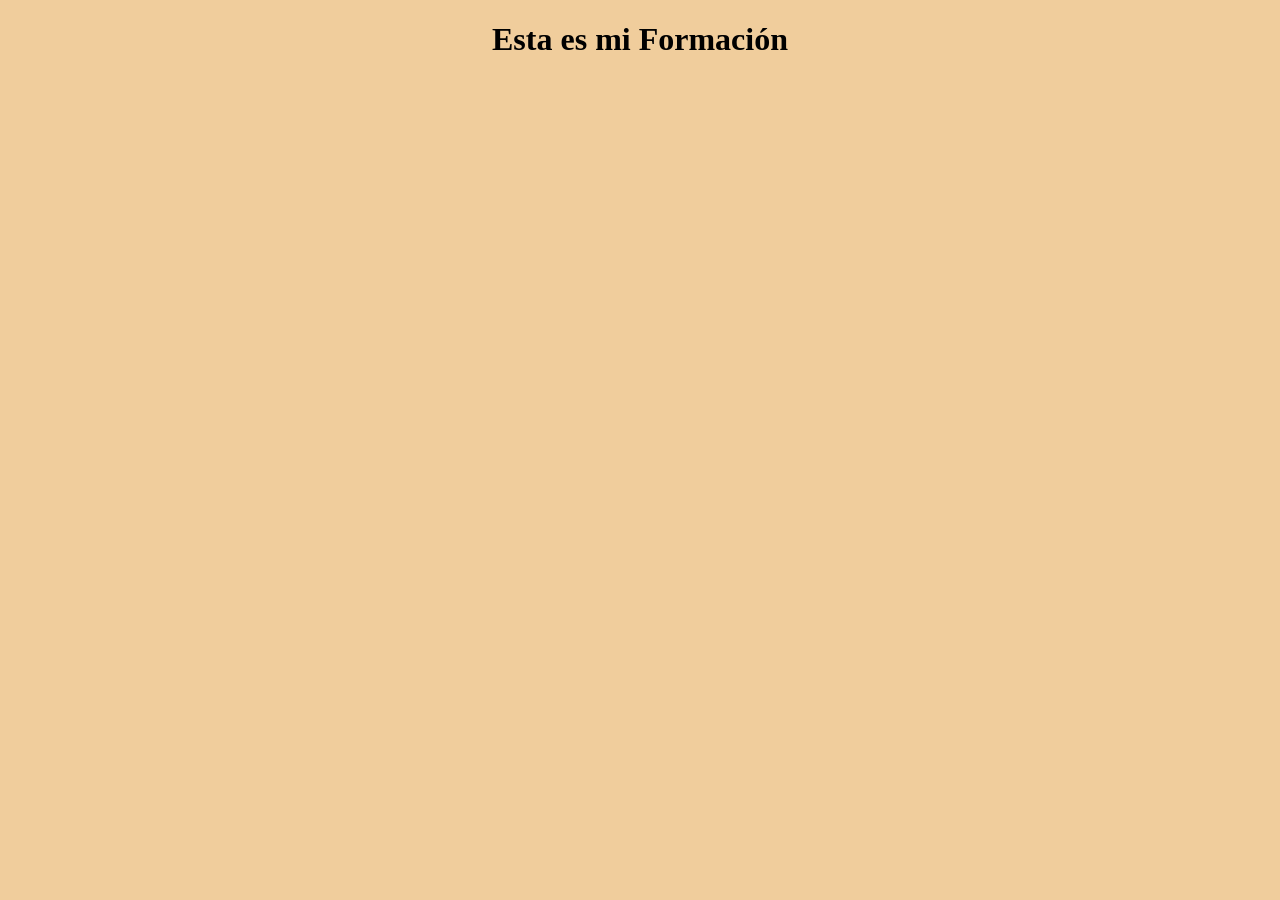
==== formacion.html @ eb904a2b "Seguimos con el porfolio" ====
<!DOCTYPE html>
<html lang="en">
<head>
    <meta charset="UTF-8">
    <meta name="viewport" content="width=device-width, initial-scale=1.0">
    <title>Formación</title>
    <link rel="stylesheet" href="css/estilos.css">
</head>
<header class="cabecera"><h1>Esta es mi Formación</h1></header>
<body>
  
</body>
</html>
---- css/estilos.css ----
/*GENERAL*/
body {
    background-color: #F0CD9C;
}

/*CABECERA*/
.cabecera h1 {
    text-align: center;
}
/*BODY*/
#principal img{
height: 20%;
width: 20%;
margin: 2%;
}
/*FOOTER*/
#footerportada div{
    text-align: center;
    font-size: 20px;
}
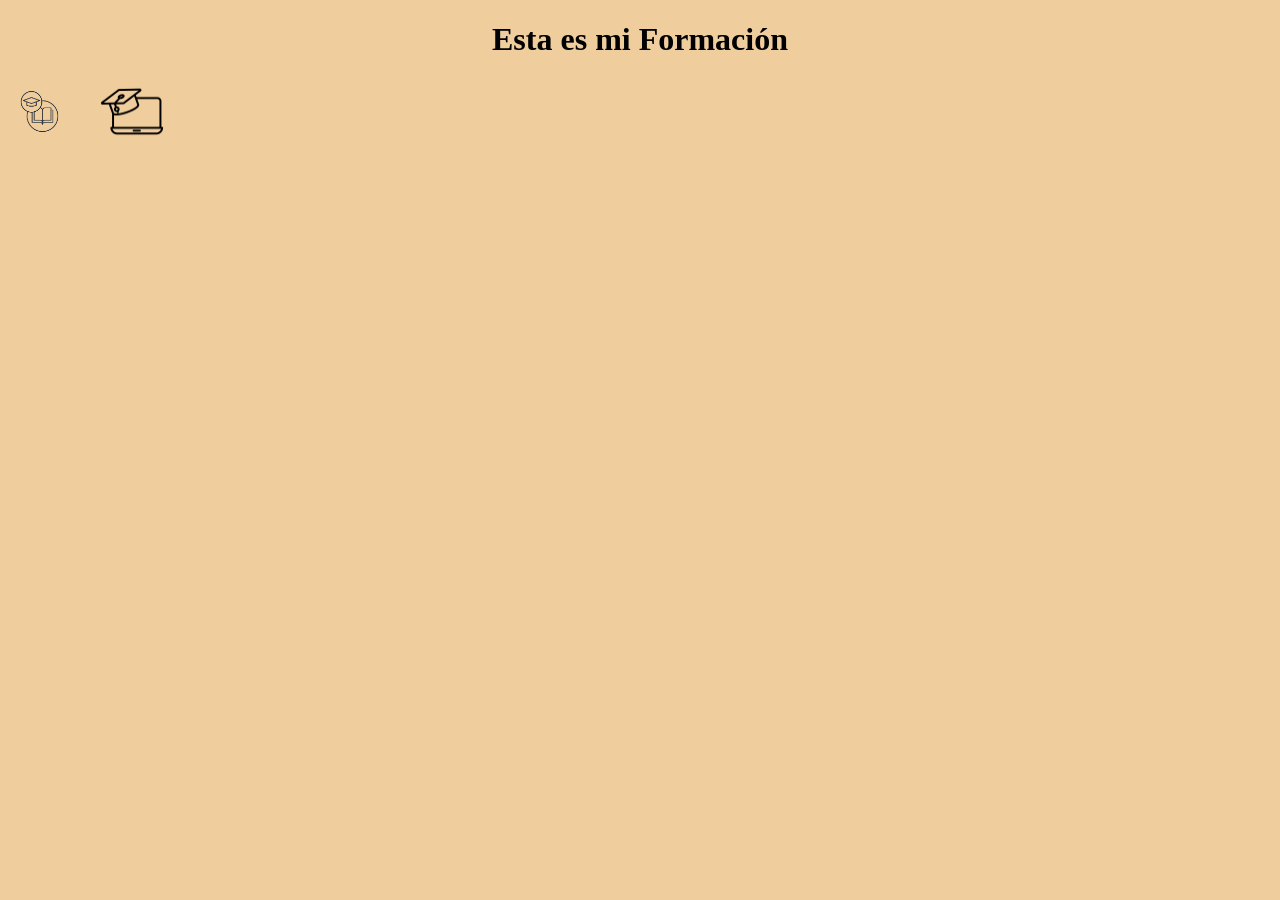
==== commit 44e8fea1: "Cambios" ====
--- a/formacion.html
+++ b/formacion.html
@@ -1,13 +1,21 @@
 <!DOCTYPE html>
 <html lang="en">
+
 <head>
     <meta charset="UTF-8">
     <meta name="viewport" content="width=device-width, initial-scale=1.0">
     <title>Formación</title>
     <link rel="stylesheet" href="css/estilos.css">
 </head>
-<header class="cabecera"><h1>Esta es mi Formación</h1></header>
+<header class="cabecera">
+    <h1>Esta es mi Formación</h1>
+</header>
+
 <body>
-  
+    <div id="iconos">
+        <img src="src/img/Iconograduación.png">
+        <img src="src/img/logocursos.jpg">
+    </div>
 </body>
+
 </html>
--- a/css/estilos.css
+++ b/css/estilos.css
@@ -13,6 +13,11 @@
 width: 20%;
 margin: 2%;
 }
+#iconos img{
+height: 5%;
+width: 5%;
+margin-right: 2%;
+}
 /*FOOTER*/
 #footerportada div{
     text-align: center;
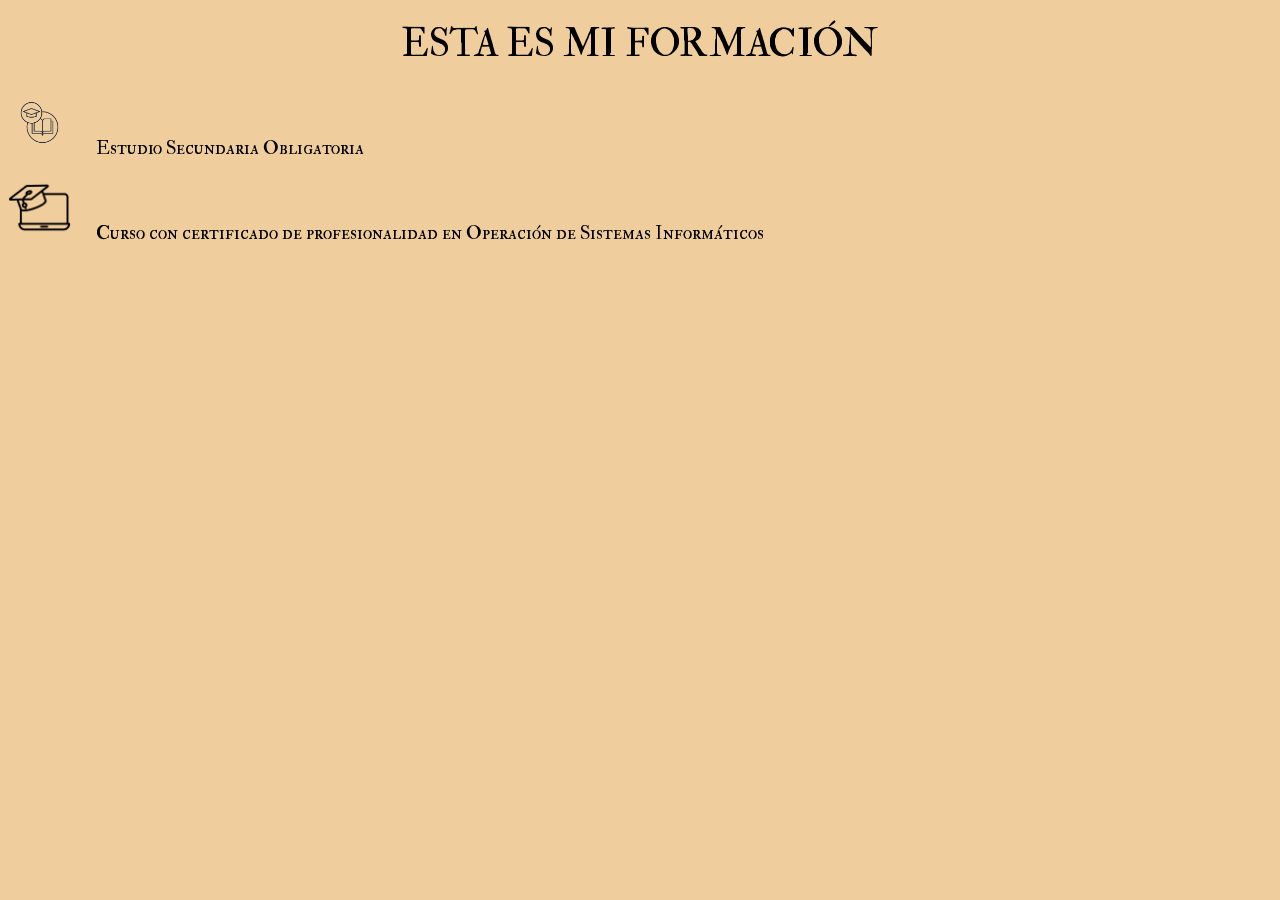
==== commit 1064071c: "Cambio de fuente" ====
--- a/formacion.html
+++ b/formacion.html
@@ -8,14 +8,16 @@
     <link rel="stylesheet" href="css/estilos.css">
 </head>
 <header class="cabecera">
-    <h1>Esta es mi Formación</h1>
+    <h1>ESTA ES MI FORMACIÓN</h1>
 </header>
 
 <body>
     <div id="iconos">
-        <img src="src/img/Iconograduación.png">
-        <img src="src/img/logocursos.jpg">
+        <img src="src/img/Iconograduación.png">Estudio Secundaria Obligatoria
+        <p> <img src="src/img/logocursos.jpg">Curso con certificado de profesionalidad
+        en Operación de Sistemas Informáticos</p>
     </div>
+
 </body>
 
 </html>
--- a/css/estilos.css
+++ b/css/estilos.css
@@ -1,6 +1,13 @@
+/*FUENTE*/
+@font-face {
+    font-family: "Doublepica";
+    src: url("../fuentes/FeDPsc2.ttf");
+    
+}
 /*GENERAL*/
 body {
     background-color: #F0CD9C;
+    font-family: "Doublepica";
 }
 
 /*CABECERA*/
@@ -22,4 +29,4 @@
 #footerportada div{
     text-align: center;
     font-size: 20px;
-}+}
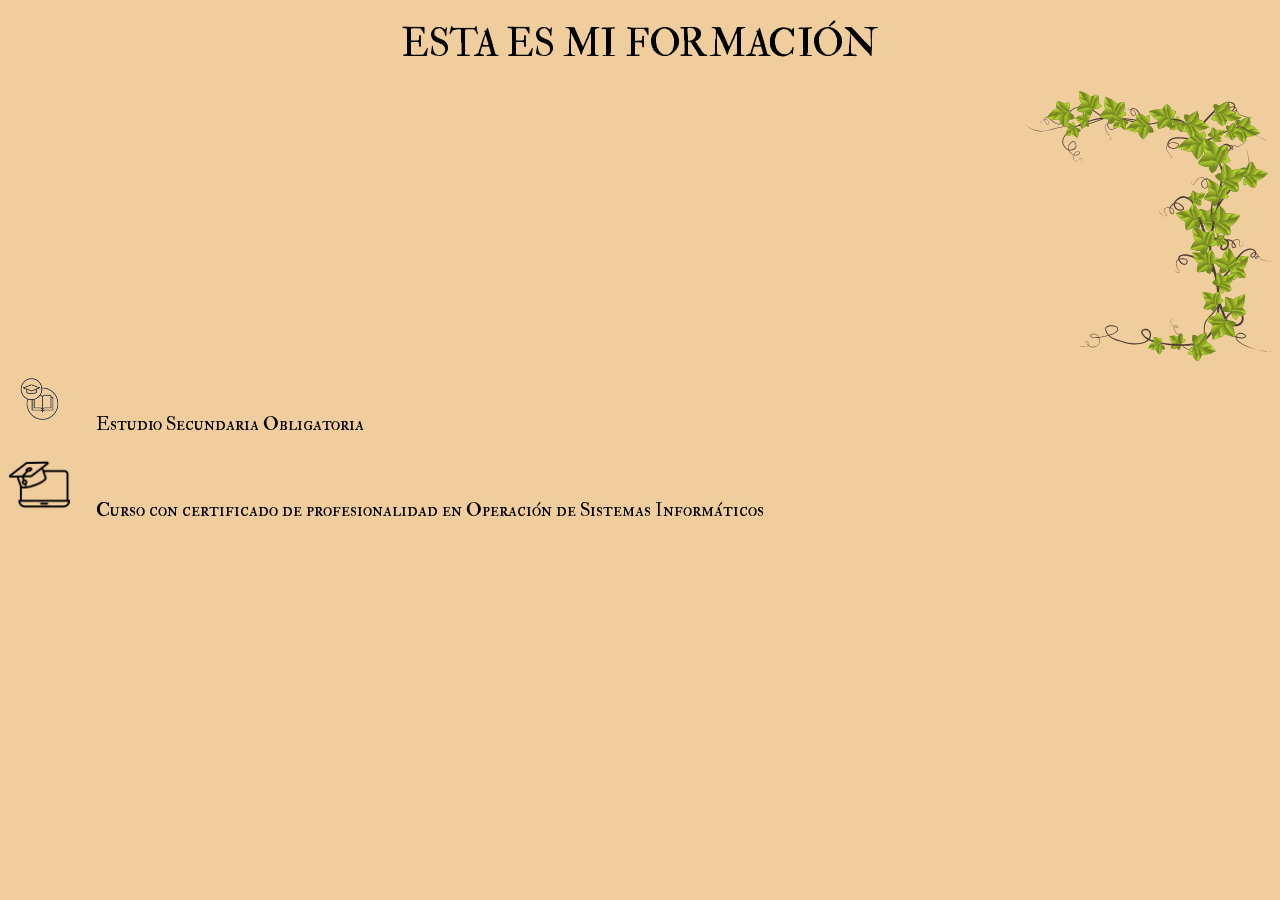
==== commit 5a83b5de: "Porfolio" ====
--- a/formacion.html
+++ b/formacion.html
@@ -1,21 +1,29 @@
 <!DOCTYPE html>
-<html lang="en">
+<html lang="es">
 
 <head>
+
     <meta charset="UTF-8">
     <meta name="viewport" content="width=device-width, initial-scale=1.0">
     <title>Formación</title>
     <link rel="stylesheet" href="css/estilos.css">
 </head>
 <header class="cabecera">
-    <h1>ESTA ES MI FORMACIÓN</h1>
+    <div>
+        <h1>ESTA ES MI FORMACIÓN</h1>
+        <div class="enredadera">
+            <img src="./src/img/enredadera.svg">
+        </div>
+    </div>
+
+
 </header>
 
 <body>
     <div id="iconos">
         <img src="src/img/Iconograduación.png">Estudio Secundaria Obligatoria
         <p> <img src="src/img/logocursos.jpg">Curso con certificado de profesionalidad
-        en Operación de Sistemas Informáticos</p>
+            en Operación de Sistemas Informáticos</p>
     </div>
 
 </body>
--- a/css/estilos.css
+++ b/css/estilos.css
@@ -13,6 +13,12 @@
 /*CABECERA*/
 .cabecera h1 {
     text-align: center;
+}
+.enredadera img{
+height: 20%;
+width: 20%;
+margin-left: 80%;
+rotate: 360deg;
 }
 /*BODY*/
 #principal img{
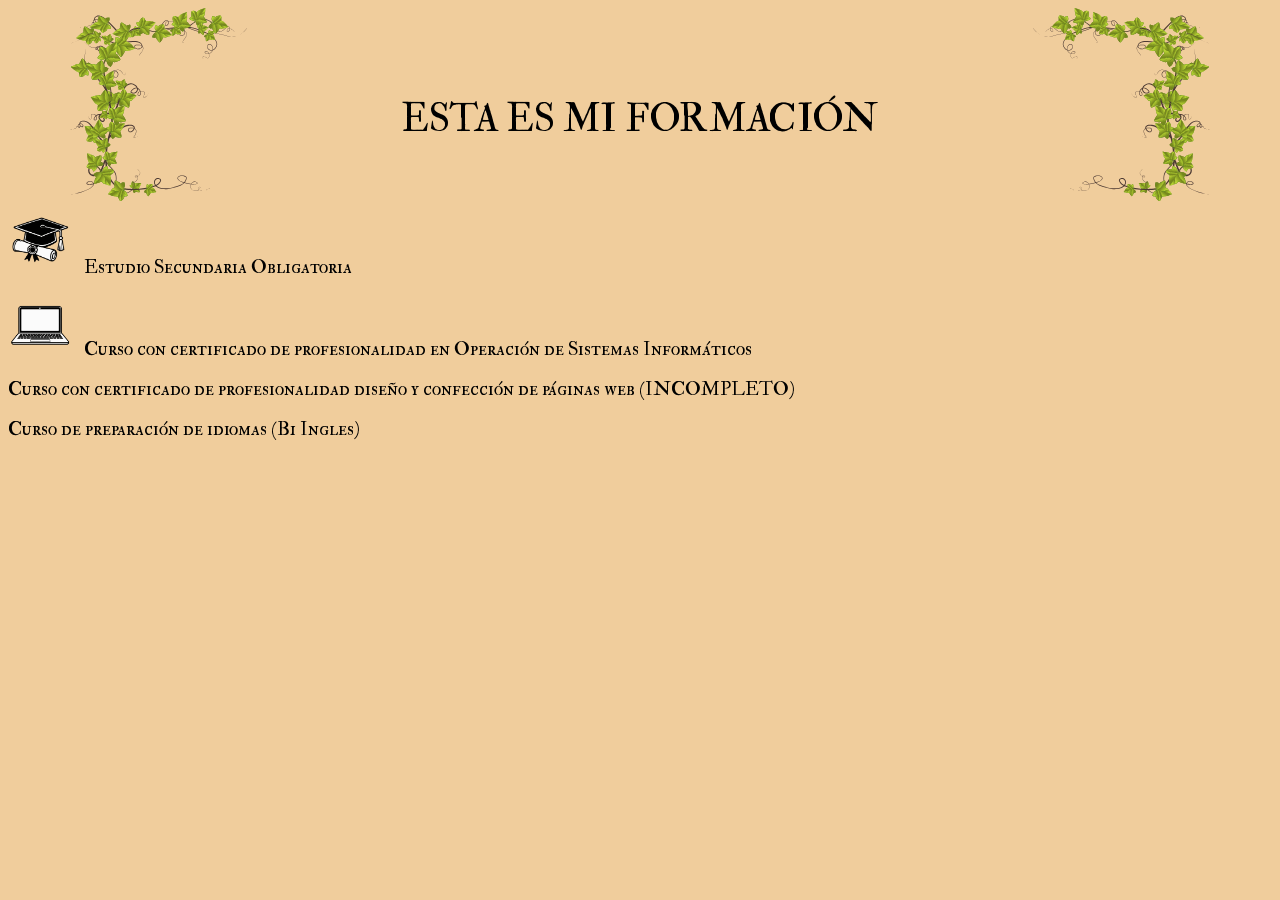
==== commit 53f1f6da: "Porfolio" ====
--- a/formacion.html
+++ b/formacion.html
@@ -9,21 +9,26 @@
     <link rel="stylesheet" href="css/estilos.css">
 </head>
 <header class="cabecera">
-    <div>
-        <h1>ESTA ES MI FORMACIÓN</h1>
-        <div class="enredadera">
-            <img src="./src/img/enredadera.svg">
-        </div>
+    <div class="enredaderadr">
+        <img src="./src/img/enredadera.svg">
     </div>
+    <h1>ESTA ES MI FORMACIÓN</h1>
+    <div class="enredadera">
+        <img src="./src/img/enredadera.svg">
+    </div>
+
+
 
 
 </header>
 
 <body>
     <div id="iconos">
-        <img src="src/img/Iconograduación.png">Estudio Secundaria Obligatoria
-        <p> <img src="src/img/logocursos.jpg">Curso con certificado de profesionalidad
-            en Operación de Sistemas Informáticos</p>
+        <img src="src/img/Iconos de portátil y graduación.png">Estudio Secundaria Obligatoria
+        <p> <img src="src/img/Iconos de portátil.png">Curso con certificado de profesionalidad
+            en Operación de Sistemas Informáticos
+        <p>Curso con certificado de profesionalidad diseño y confección de páginas web (INCOMPLETO)</p></p>
+        <p>Curso de preparación de idiomas (B1 Ingles)</p>
     </div>
 
 </body>
--- a/css/estilos.css
+++ b/css/estilos.css
@@ -2,8 +2,9 @@
 @font-face {
     font-family: "Doublepica";
     src: url("../fuentes/FeDPsc2.ttf");
-    
+
 }
+
 /*GENERAL*/
 body {
     background-color: #F0CD9C;
@@ -11,28 +12,46 @@
 }
 
 /*CABECERA*/
+.cabecera {
+    display: flex;
+    align-items: center;
+    justify-content: space-between;
+}
+
 .cabecera h1 {
     text-align: center;
+    padding-top: 25px;
 }
-.enredadera img{
-height: 20%;
-width: 20%;
-margin-left: 80%;
-rotate: 360deg;
+
+.enredadera img {
+    height: 80%;
+    width: 60%;
+    margin-left: 20%;
 }
+
+.enredaderadr img {
+    height: 80%;
+    width: 60%;
+    margin-left: 20%;
+    transform: scaleX(-1);
+}
+
 /*BODY*/
-#principal img{
-height: 20%;
-width: 20%;
-margin: 2%;
+#principal img {
+    height: 20%;
+    width: 20%;
+    margin: 2%;
 }
-#iconos img{
-height: 5%;
-width: 5%;
-margin-right: 2%;
+
+#iconos img {
+    height: 5%;
+    width: 5%;
+    margin-right: 1%;
+    object-fit: cover;
 }
+
 /*FOOTER*/
-#footerportada div{
+#footerportada div {
     text-align: center;
     font-size: 20px;
-}
+}
